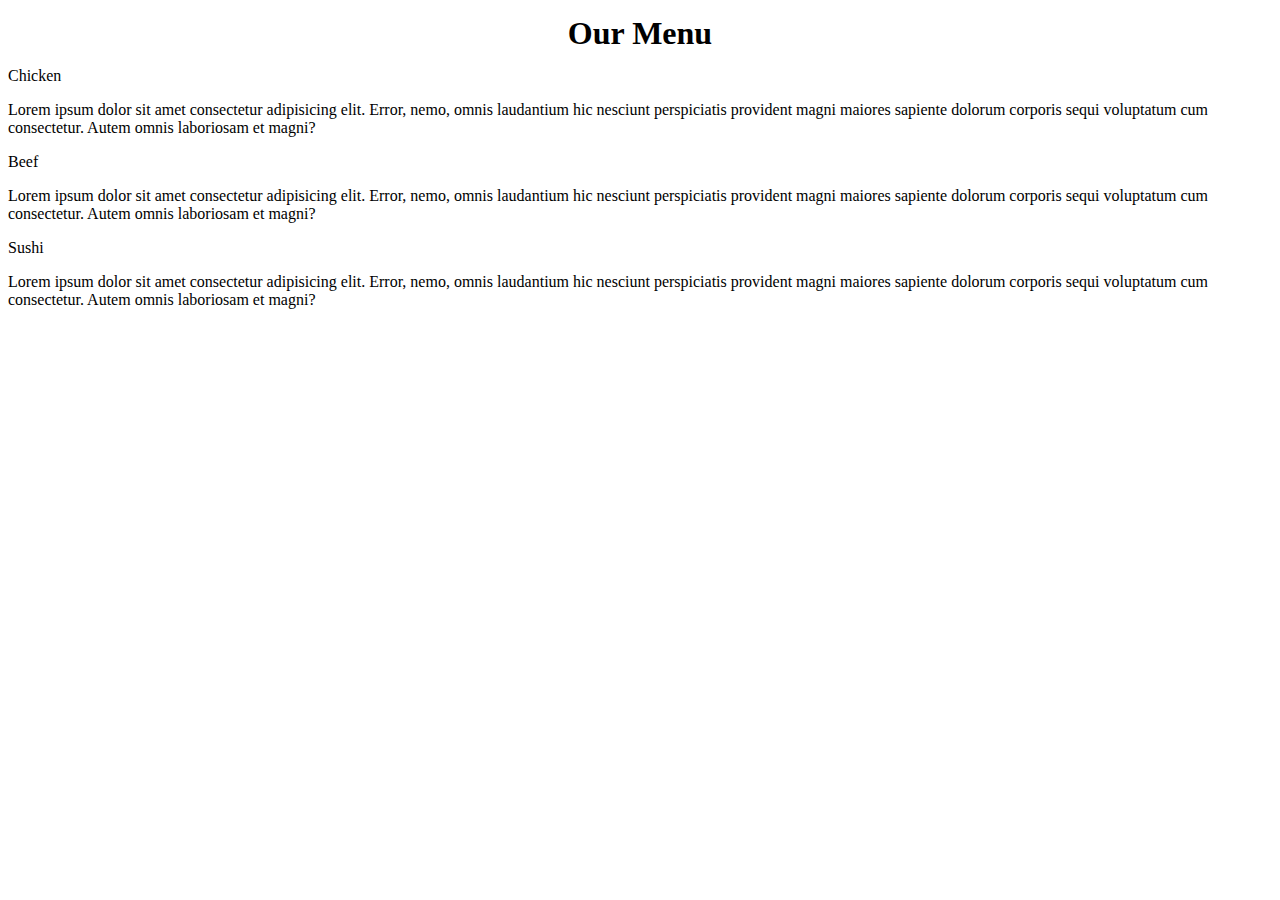
==== Module2-solution/index.html @ 6f09cde0 "Add files via upload" ====
<!DOCTYPE html>
<html lang="en">
<head>
    <meta charset="UTF-8">
    <link rel="stylesheet" type="text/css" href="style.css">
    <meta http-equiv="X-UA-Compatible" content="IE=edge">
    <meta name="viewport" content="width=device-width, initial-scale=1.0">
    
    <title>Coursera Assessment</title>
</head>
<body>
    <h1 style="text-align: center;margin: 15px;">Our Menu</h1>
    
    <div class="col-lg-4 col-md-6 col-sm-12">
        <div class = "container content">
            <section class="tag name1">Chicken</section>
            <p>Lorem ipsum dolor sit amet consectetur adipisicing elit. Error, nemo, omnis laudantium hic nesciunt perspiciatis provident magni maiores sapiente dolorum corporis sequi voluptatum cum consectetur. Autem omnis laboriosam et magni?</p>
        </div>
    </div>

    <div class="col-lg-4 col-md-6 col-sm-12">
        <div class = "container content">
            <section class="tag name2">Beef</section>
            <p>Lorem ipsum dolor sit amet consectetur adipisicing elit. Error, nemo, omnis laudantium hic nesciunt perspiciatis provident magni maiores sapiente dolorum corporis sequi voluptatum cum consectetur. Autem omnis laboriosam et magni?</p>
        </div>
    </div>

    <div class="col-lg-4 col-md-12 col-sm-12">
        <div class = "container content">
            <section class="tag name3">Sushi</section>
            <p>Lorem ipsum dolor sit amet consectetur adipisicing elit. Error, nemo, omnis laudantium hic nesciunt perspiciatis provident magni maiores sapiente dolorum corporis sequi voluptatum cum consectetur. Autem omnis laboriosam et magni?</p>
        </div>  
    </div>

</body>
</html>
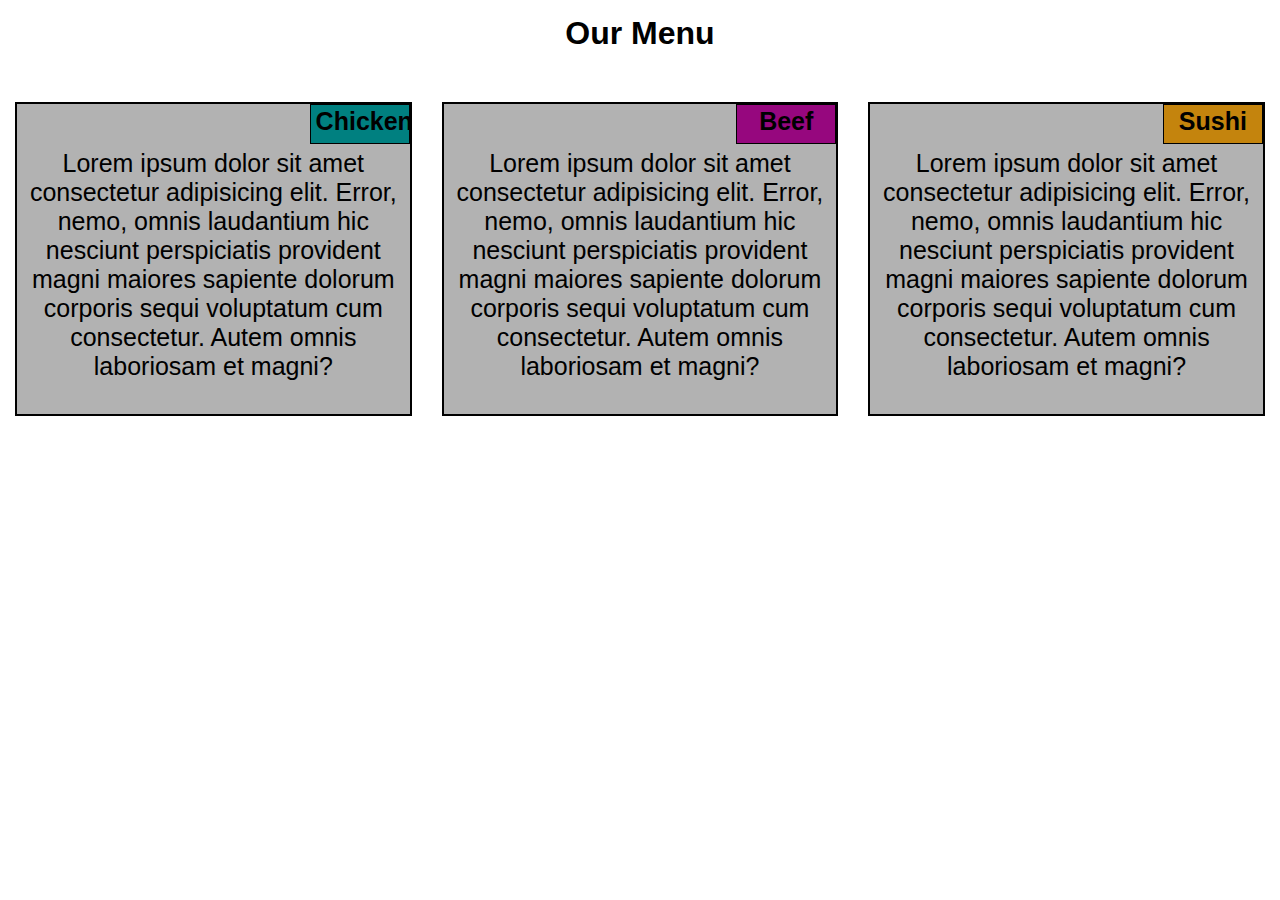
==== commit 3c69a254: "Update index.html" ====
--- a/Module2-solution/index.html
+++ b/Module2-solution/index.html
@@ -2,7 +2,7 @@
 <html lang="en">
 <head>
     <meta charset="UTF-8">
-    <link rel="stylesheet" type="text/css" href="style.css">
+    <link rel="stylesheet" type="text/css" href="css/style.css">
     <meta http-equiv="X-UA-Compatible" content="IE=edge">
     <meta name="viewport" content="width=device-width, initial-scale=1.0">
     
@@ -33,4 +33,4 @@
     </div>
 
 </body>
-</html>+</html>
--- a/Module2-solution/css/style.css
+++ b/Module2-solution/css/style.css
@@ -0,0 +1,193 @@
+*{
+  box-sizing: border-box;
+}
+
+body{
+	margin: 0;
+	padding: 0;
+  font-family: "Comic Sans MS", sans-serif;
+}
+
+.container{
+    position: relative;
+    width: 100%;
+    overflow: auto;
+    border: 1px solid black;
+}
+
+.tag{
+    position: absolute;
+    right: 0px;
+    top: 0px;
+    float: right;
+    overflow: none;
+    width: 100px;
+    height: 40px;
+    margin-top: 0px;
+    padding: 2px 5px 2px 5px;
+    text-align: center;
+    font-weight: bold;
+}
+
+.content{
+    position: relative;
+    width: 100%;
+    height: auto;
+    text-align: center;
+    float: left;
+    margin-top: 5%;
+    color: black;
+    font-size: 25px;
+    padding: 2%;
+    padding-top: 20px;
+    border: 2px solid black;
+    background-color: rgba(0,0,0,0.3);
+}
+
+.name1{
+    background-color: teal;
+    border: 1px solid black;
+}
+
+.name2{
+    background-color: rgb(150, 7, 126);
+    border: 1px solid black;
+}
+
+.name3{
+    background-color: rgb(196, 132, 13);
+    border: 1px solid black;
+}
+
+
+/********** Desktop version **********/
+@media (min-width: 992px) {
+    .col-lg-1, .col-lg-2, .col-lg-3, .col-lg-4, .col-lg-5, .col-lg-6, .col-lg-7, .col-lg-8, .col-lg-9, .col-lg-10, .col-lg-11, .col-lg-12 {
+      float: left;
+      padding: 15px;
+    }
+    .col-lg-1 {
+      width: 8.33%;
+    }
+    .col-lg-2 {
+      width: 16.66%;
+    }
+    .col-lg-3 {
+      width: 25%;
+    }
+    .col-lg-4 {
+      width: 33.33%;
+    }
+    .col-lg-5 {
+      width: 41.66%;
+    }
+    .col-lg-6 {
+      width: 50%;
+    }
+    .col-lg-7 {
+      width: 58.33%;
+    }
+    .col-lg-8 {
+      width: 66.66%;
+    }
+    .col-lg-9 {
+      width: 75%;
+    }
+    .col-lg-10 {
+      width: 83.33%;
+    }
+    .col-lg-11 {
+      width: 91.66%;
+    }
+    .col-lg-12 {
+      width: 100%;
+    }
+  }
+  
+  /********** Tablet version **********/
+  @media (min-width: 768px) and (max-width: 991px) {
+    .col-md-1, .col-md-2, .col-md-3, .col-md-4, .col-md-5, .col-md-6, .col-md-7, .col-md-8, .col-md-9, .col-md-10, .col-md-11, .col-md-12 {
+      float: left;
+      padding: 15px;
+    }
+    .col-md-1 {
+      width: 8.33%;
+    }
+    .col-md-2 {
+      width: 16.66%;
+    }
+    .col-md-3 {
+      width: 25%;
+    }
+    .col-md-4 {
+      width: 33.33%;
+    }
+    .col-md-5 {
+      width: 41.66%;
+    }
+    .col-md-6 {
+      width: 50%;
+    }
+    .col-md-7 {
+      width: 58.33%;
+    }
+    .col-md-8 {
+      width: 66.66%;
+    }
+    .col-md-9 {
+      width: 75%;
+    }
+    .col-md-10 {
+      width: 83.33%;
+    }
+    .col-md-11 {
+      width: 91.66%;
+    }
+    .col-md-12 {
+      width: 100%;
+    }
+  }
+
+  /********** Mobile version **********/
+  @media (max-width: 767px) {
+    .col-sm-1, .col-sm-2, .col-sm-3, .col-sm-4, .col-sm-5, .col-sm-6, .col-sm-7, .col-sm-8, .col-sm-9, .col-sm-10, .col-sm-11, .col-sm-12 {
+      float: left;
+      padding: 15px;
+    }
+    .col-sm-1 {
+      width: 8.33%;
+    }
+    .col-sm-2 {
+      width: 16.66%;
+    }
+    .col-sm-3 {
+      width: 25%;
+    }
+    .col-sm-4 {
+      width: 33.33%;
+    }
+    .col-sm-5 {
+      width: 41.66%;
+    }
+    .col-sm-6 {
+      width: 50%;
+    }
+    .col-sm-7 {
+      width: 58.33%;
+    }
+    .col-sm-8 {
+      width: 66.66%;
+    }
+    .col-sm-9 {
+      width: 75%;
+    }
+    .col-sm-10 {
+      width: 83.33%;
+    }
+    .col-sm-11 {
+      width: 91.66%;
+    }
+    .col-sm-12 {
+      width: 100%;
+    }
+  }